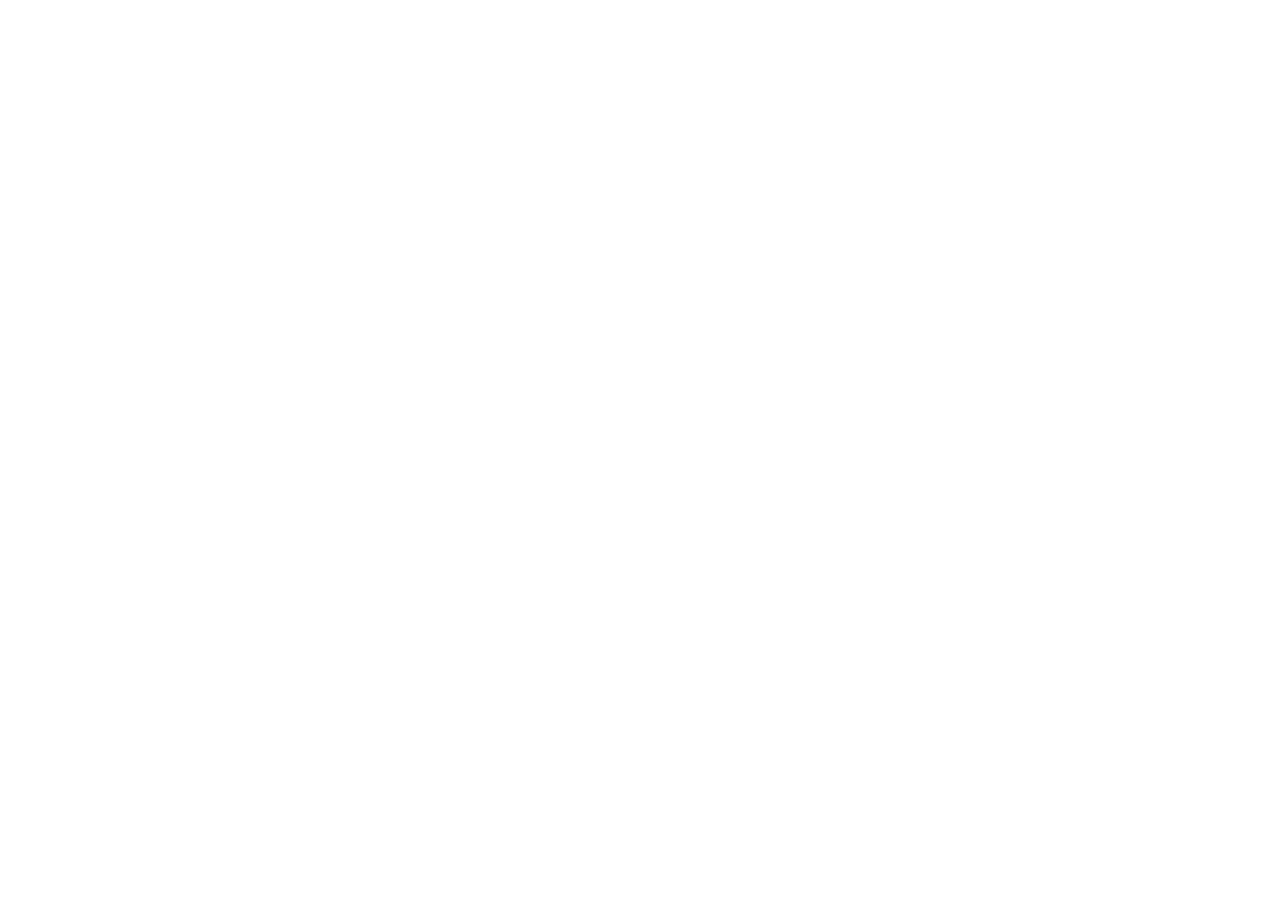
==== index.html @ d21dbda4 "Ok" ====
<!DOCTYPE html>
<html lang="pt-br" data-ng-app="SAC">
<head>
	<base href="/SAC/">
	<meta charset="utf-8">
	<meta name="viewport" content="width=device-width, initial-scale=1, maximum-scale=1, user-scalable=no">
	<title>Dike System's</title>
	<link rel="stylesheet" href="_lib/third/bootstrap/css/bootstrap.min.css">
	<link href="http://fonts.googleapis.com/css?family=Lato:100italic,100,300italic,300,400italic,400,700italic,700,900italic,900" rel="stylesheet" type="text/css">
	<link rel="stylesheet" href="_lib/third/toastr/toastr.min.css">
</head>
<body data-ng-controller="IndexController">

	<div data-ng-view></div>

	<script type="text/javascript" src="_lib/third/js/angularjs/angular.min.js"></script>
	<script type="text/javascript" src="_lib/third/js/angularjs/angular-route.js"></script>
	<script type="text/javascript" src="_lib/third/js/angularjs/angular-animate.js"></script>
	<script type="text/javascript" src="_lib/third/js/jquery/jquery.min.js"></script>
	<script type="text/javascript" src="_lib/third/toastr/toastr.min.js"></script>
	<script type="text/javascript" src="_lib/third/js/angularui/mask.js"></script>
	<script type="text/javascript" src="_lib/third/js/angularjs/pt-br.js"></script>
	<script type="text/javascript" src="_lib/third/bootstrap/js/bootstrap.min.js"></script>
	<script type="text/javascript" src='views/login/Login.js'></script>
	<script type="text/javascript" src='views/menu/Menu.js'></script>
	<script type="text/javascript" src='views/protocolo/Protocolo.js'></script>

	<script type="text/javascript">
		'use strict';

		angular.module('SAC', [
			'ngRoute',
			'ui.mask', 
			'Login', 
			'Menu',
			'Protocolo'
			])
		.config(['$routeProvider', '$locationProvider', function($routeProvider, $locationProvider) {
			$locationProvider.html5Mode(false);
			$routeProvider
			.when('/', {
				templateUrl: 'views/login/login.html'
				,controller: 'LoginController'
				,controllerAs: 'L'
			})
			.when('/menu', {
				templateUrl: 'views/menu/menu.html'
				,controller: 'MenuController'
				,controllerAs: 'M'
			})
			.when('/menu/protocolo/novo', {
				templateUrl: 'views/protocolo/protocolo_insert.html'
				,controller: 'ProtocoloController'
				,controllerAs: 'P'
			})
			.otherwise({redirectTo: '/'});
		}])

		.controller('IndexController', IndexController);
		function IndexController () {
			let vm = this;
		}

		// Configuração Toastr
		toastr.options = {
			"closeButton": false,
			"debug": false,
			"newestOnTop": false,
			"progressBar": false,
			"positionClass": "toast-top-right",
			"preventDuplicates": false,
			"onclick": null,
			"showDuration": "300",
			"hideDuration": "1000",
			"timeOut": "5000",
			"extendedTimeOut": "1000",
			"showEasing": "swing",
			"hideEasing": "linear",
			"showMethod": "fadeIn",
			"hideMethod": "fadeOut"
		}

		// Função "Carregando"
		function Loading(tp) {
			if (tp === true) {
				var vHtml = ""+
				"<div id='ldi' style='width:100%; height:100%; position:fixed; z-index:999; margin-top:-22px;'>"+
				"  <center><img style='width:90px; margin-top:150px;' src='_lib/img/sys/loading.gif' /></center>"+
				"</div>";
				$("body").prepend(vHtml);
			} else {
				$("#ldi").remove();
			}
		}

		function lpad(num, size) {
		    var s = num+"";
		    while (s.length < size) s = "0" + s;
		    return s;
		}
		
	</script>

</body>
</html>
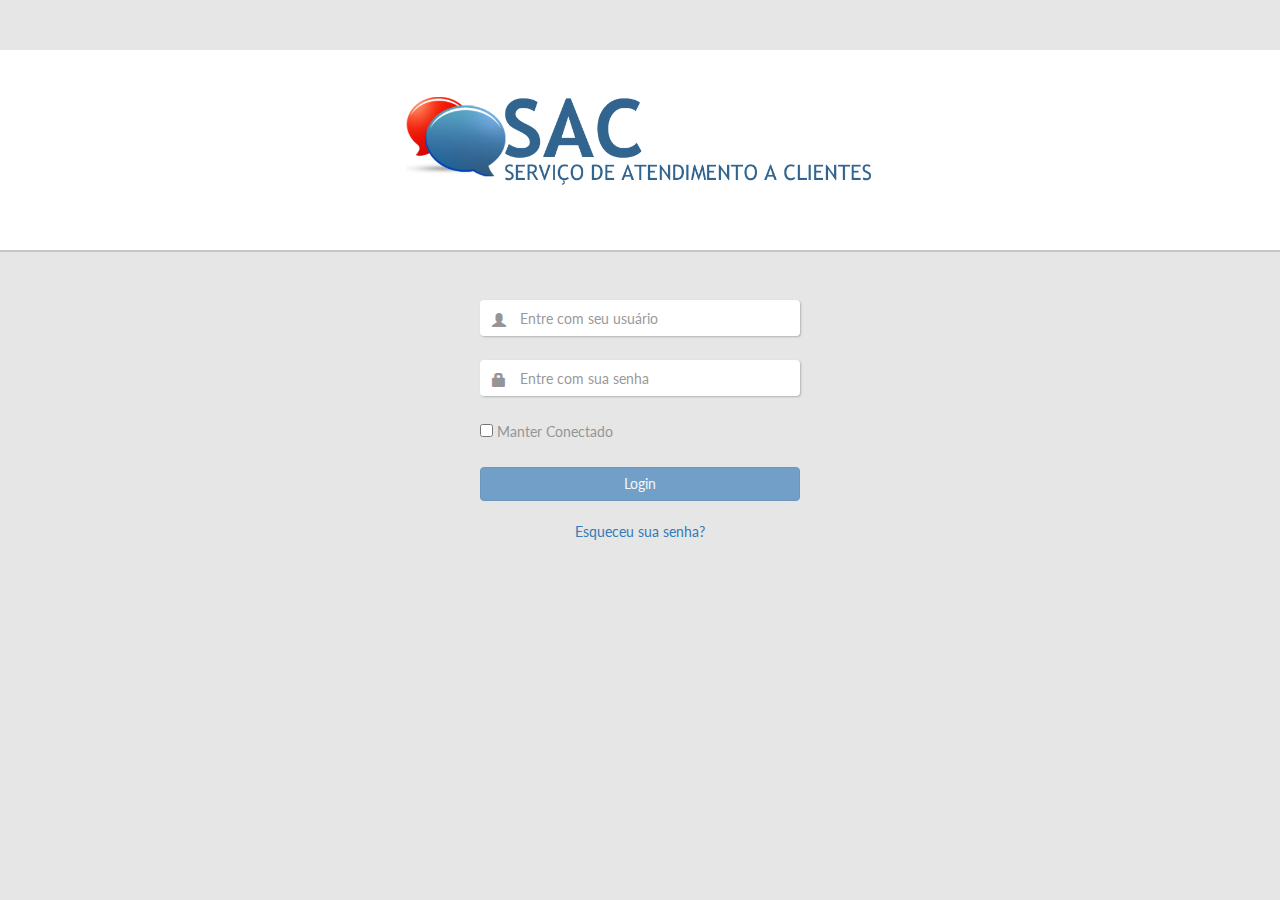
==== commit 69b0045a: "mudando para ui-router" ====
--- a/index.html
+++ b/index.html
@@ -1,7 +1,7 @@
 <!DOCTYPE html>
 <html lang="pt-br" data-ng-app="SAC">
 <head>
-	<base href="/SAC/">
+	<base href="/">
 	<meta charset="utf-8">
 	<meta name="viewport" content="width=device-width, initial-scale=1, maximum-scale=1, user-scalable=no">
 	<title>Dike System's</title>
@@ -9,13 +9,14 @@
 	<link href="http://fonts.googleapis.com/css?family=Lato:100italic,100,300italic,300,400italic,400,700italic,700,900italic,900" rel="stylesheet" type="text/css">
 	<link rel="stylesheet" href="_lib/third/toastr/toastr.min.css">
 </head>
-<body data-ng-controller="IndexController">
+<body>
 
-	<div data-ng-view></div>
+	<div data-ui-view></div>
 
 	<script type="text/javascript" src="_lib/third/js/angularjs/angular.min.js"></script>
 	<script type="text/javascript" src="_lib/third/js/angularjs/angular-route.js"></script>
 	<script type="text/javascript" src="_lib/third/js/angularjs/angular-animate.js"></script>
+	<script type="text/javascript" src="_lib/third/js/angularui/angular-ui-router.js"></script>
 	<script type="text/javascript" src="_lib/third/js/jquery/jquery.min.js"></script>
 	<script type="text/javascript" src="_lib/third/toastr/toastr.min.js"></script>
 	<script type="text/javascript" src="_lib/third/js/angularui/mask.js"></script>
@@ -29,37 +30,80 @@
 		'use strict';
 
 		angular.module('SAC', [
-			'ngRoute',
-			'ui.mask', 
-			'Login', 
+			'ui.router',
+			'ui.mask',
+			'Login',
 			'Menu',
 			'Protocolo'
 			])
-		.config(['$routeProvider', '$locationProvider', function($routeProvider, $locationProvider) {
+		.config(['$stateProvider', '$urlRouterProvider', '$locationProvider', function($stateProvider, $urlRouterProvider, $locationProvider) {
 			$locationProvider.html5Mode(false);
-			$routeProvider
-			.when('/', {
-				templateUrl: 'views/login/login.html'
-				,controller: 'LoginController'
-				,controllerAs: 'L'
-			})
-			.when('/menu', {
-				templateUrl: 'views/menu/menu.html'
-				,controller: 'MenuController'
-				,controllerAs: 'M'
-			})
-			.when('/menu/protocolo/novo', {
-				templateUrl: 'views/protocolo/protocolo_insert.html'
-				,controller: 'ProtocoloController'
-				,controllerAs: 'P'
-			})
-			.otherwise({redirectTo: '/'});
+
+			// .otherwise({redirectTo: '/'});
+			$urlRouterProvider.otherwise('/');
+
+			$stateProvider
+				/*
+				.when('/', {
+					templateUrl: 'views/login/login.html'
+					,controller: 'LoginController'
+					,controllerAs: 'L'
+				})
+				*/
+		    .state('login', {
+		      url: '/'
+					, templateUrl: 'views/login/login.html'
+					, controller: 'LoginController as L'
+		    })
+				/*
+				.when('/menu', {
+					templateUrl: 'views/menu/menu.html'
+					,controller: 'MenuController'
+					,controllerAs: 'M'
+				})
+				*/
+		    .state('painel', {
+		      url: '/menu'
+					, templateUrl: 'views/menu/menu.html'
+					, controller: 'MenuController as M'
+		    })
+				/*
+				.when('/menu/protocolo/novo', {
+					templateUrl: 'views/protocolo/protocolo_insert.html'
+					,controller: 'ProtocoloController'
+					,controllerAs: 'P'
+				})
+				*/
+		    .state('painel.protocolo-novo', {
+		      url: '/menu/protocolo/novo'
+					, templateUrl: 'views/protocolo/protocolo_insert.html'
+					, controller: 'ProtocoloController as P'
+		    })
+				/*
+				.when('/menu/protocolo/listar', {
+					templateUrl: 'views/protocolo/protocolo_listar.html'
+					,controller: 'ProtocoloController'
+					,controllerAs: 'P'
+				})
+				*/
+		    .state('painel.protocolo-listar', {
+		      url: '/menu/protocolo/listar'
+					, templateUrl: 'views/protocolo/protocolo_listar.html'
+					, controller: 'ProtocoloController as P'
+		    })
+				/*
+				.when('/menu/protocolo/alterar/:sequencia', {
+					templateUrl: 'views/protocolo/protocolo_update.html'
+					,controller: 'ProtocoloController'
+					,controllerAs: 'P'
+				});
+				*/
+		    .state('painel.protocolo-alterar', {
+		      url: '/menu/protocolo/alterar/:sequencia'
+					, templateUrl: 'views/protocolo/protocolo_listar.html'
+					, controller: 'ProtocoloController as P'
+		    })
 		}])
-
-		.controller('IndexController', IndexController);
-		function IndexController () {
-			let vm = this;
-		}
 
 		// Configuração Toastr
 		toastr.options = {
@@ -98,8 +142,8 @@
 		    while (s.length < size) s = "0" + s;
 		    return s;
 		}
-		
+
 	</script>
 
 </body>
-</html>+</html>
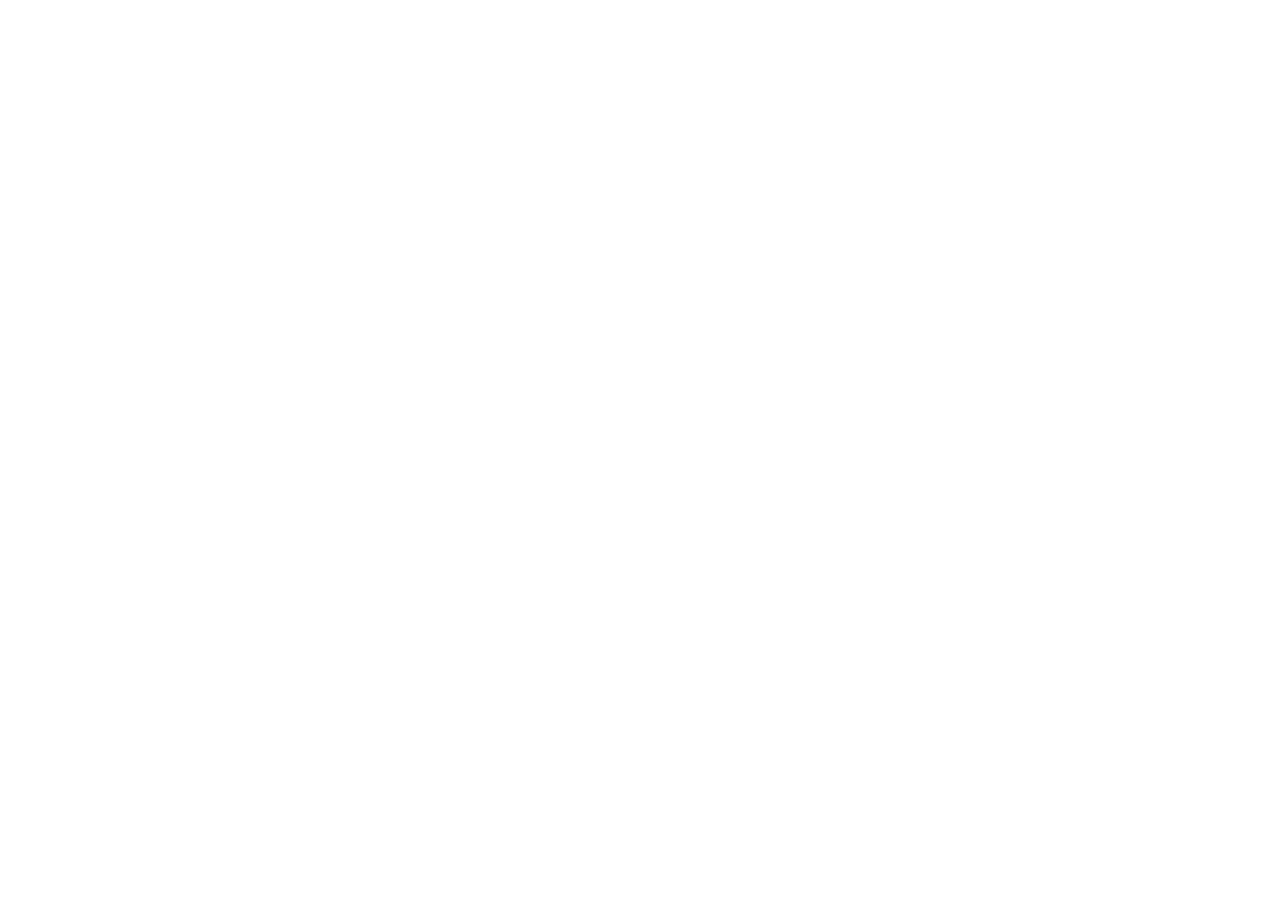
==== commit 07cb8199: "voltando base href" ====
--- a/index.html
+++ b/index.html
@@ -1,7 +1,7 @@
 <!DOCTYPE html>
 <html lang="pt-br" data-ng-app="SAC">
 <head>
-	<base href="/">
+	<base href="/SAC/">
 	<meta charset="utf-8">
 	<meta name="viewport" content="width=device-width, initial-scale=1, maximum-scale=1, user-scalable=no">
 	<title>Dike System's</title>
